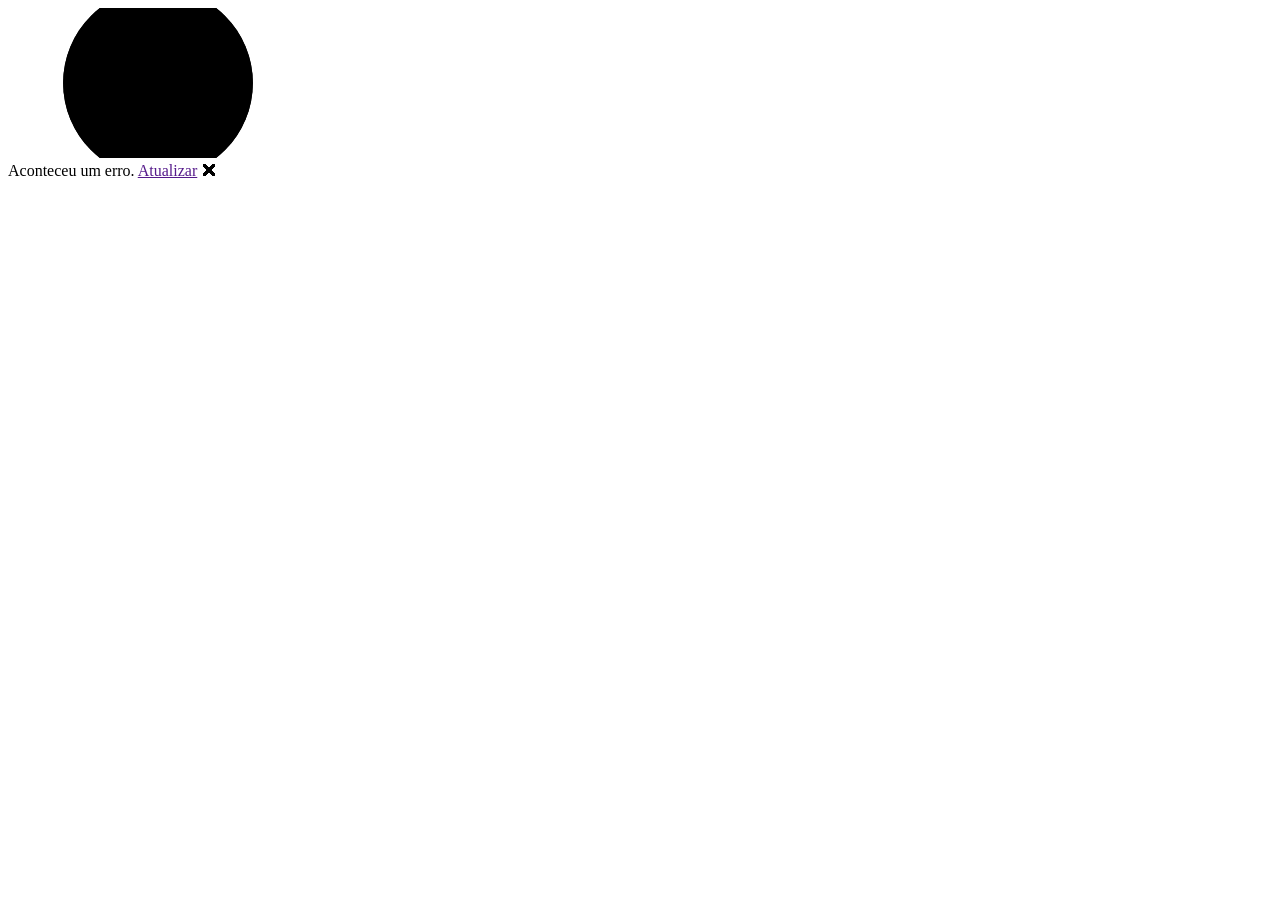
==== MayTheFourth/wwwroot/index.html @ 94340444 "Implementa navbar e layout Realiza implementação de menus na sidebar e ajustes finos de layout" ====
<!DOCTYPE html>
<html lang="pt-br">

<head>
    <meta charset="utf-8" />
    <meta name="viewport" content="width=device-width, initial-scale=1.0" />
    <title>StarIs</title>
    <base href="/" />
    <link rel="stylesheet" href="css/bootstrap/bootstrap.min.css" />
    <link rel="stylesheet" href="css/app.css" />
    <link rel="icon" type="image/png" href="favicon.png" />
    <link href="MayTheFourth.styles.css" rel="stylesheet" />
</head>

<body>
    <div id="app">
        <svg class="loading-progress">
            <circle r="40%" cx="50%" cy="50%" />
            <circle r="40%" cx="50%" cy="50%" />
        </svg>
        <div class="loading-progress-text"></div>
    </div>

    <div id="blazor-error-ui">
       Aconteceu um erro.
        <a href="" class="reload">Atualizar</a>
        <a class="dismiss">🗙</a>
    </div>
    <script src="_framework/blazor.webassembly.js"></script>
</body>

</html>
---- MayTheFourth/wwwroot/css/app.css ----
:root {
    --app-black: #1E1E1E;
    --app-star: #FFCF00;
    --app-metal: #BFBFBF;
    --app-white: #FFFFFF;
}

html, body {
    font-family: 'Helvetica Neue', Helvetica, Arial, sans-serif;
}

h1:focus {
    outline: none;
}

a, .btn-link {
    color: #0071c1;
}

.btn-primary {
    color: #fff;
    background-color: #1b6ec2;
    border-color: #1861ac;
}

.btn:focus, .btn:active:focus, .btn-link.nav-link:focus, .form-control:focus, .form-check-input:focus {
  box-shadow: 0 0 0 0.1rem white, 0 0 0 0.25rem #258cfb;
}

.content {
    padding-top: 1.1rem;
}

.valid.modified:not([type=checkbox]) {
    outline: 1px solid #26b050;
}

.invalid {
    outline: 1px solid red;
}

.validation-message {
    color: red;
}

#blazor-error-ui {
    background: lightyellow;
    bottom: 0;
    box-shadow: 0 -1px 2px rgba(0, 0, 0, 0.2);
    display: none;
    left: 0;
    padding: 0.6rem 1.25rem 0.7rem 1.25rem;
    position: fixed;
    width: 100%;
    z-index: 1000;
}

    #blazor-error-ui .dismiss {
        cursor: pointer;
        position: absolute;
        right: 0.75rem;
        top: 0.5rem;
    }

.blazor-error-boundary {
    background: url([data-uri]) no-repeat 1rem/1.8rem, #b32121;
    padding: 1rem 1rem 1rem 3.7rem;
    color: white;
}

    .blazor-error-boundary::after {
        content: "An error has occurred."
    }

.loading-progress {
    position: relative;
    display: block;
    width: 8rem;
    height: 8rem;
    margin: 20vh auto 1rem auto;
}

    .loading-progress circle {
        fill: none;
        stroke: #e0e0e0;
        stroke-width: 0.6rem;
        transform-origin: 50% 50%;
        transform: rotate(-90deg);
    }

        .loading-progress circle:last-child {
            stroke: #1b6ec2;
            stroke-dasharray: calc(3.141 * var(--blazor-load-percentage, 0%) * 0.8), 500%;
            transition: stroke-dasharray 0.05s ease-in-out;
        }

.loading-progress-text {
    position: absolute;
    text-align: center;
    font-weight: bold;
    inset: calc(20vh + 3.25rem) 0 auto 0.2rem;
}

    .loading-progress-text:after {
        content: var(--blazor-load-percentage-text, "Loading");
    }

code {
    color: #c02d76;
}
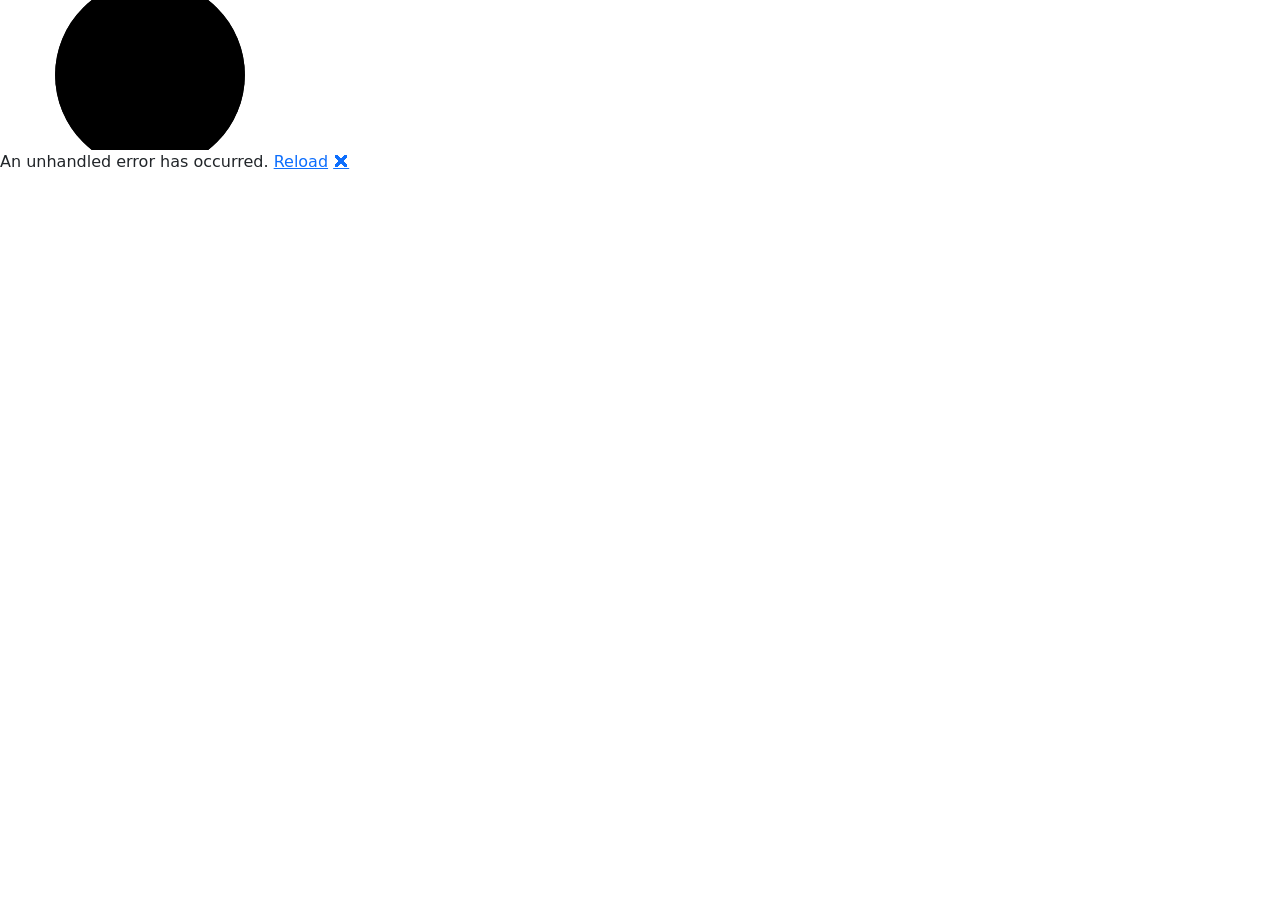
==== commit dc8d97c0: "Alterações no layout pensando em responsividade" ====
--- a/MayTheFourth/wwwroot/index.html
+++ b/MayTheFourth/wwwroot/index.html
@@ -1,15 +1,23 @@
 <!DOCTYPE html>
-<html lang="pt-br">
+<html lang="en">
 
 <head>
     <meta charset="utf-8" />
     <meta name="viewport" content="width=device-width, initial-scale=1.0" />
-    <title>StarIs</title>
+    <title>MayTheFourth</title>
+    
+    <link rel="preconnect" href="https://fonts.googleapis.com">
+    <link rel="preconnect" href="https://fonts.gstatic.com" crossorigin>
     <base href="/" />
-    <link rel="stylesheet" href="css/bootstrap/bootstrap.min.css" />
+    <link href="https://cdn.jsdelivr.net/npm/bootstrap@5.0.2/dist/css/bootstrap.min.css" rel="stylesheet" integrity="sha384-EVSTQN3/azprG1Anm3QDgpJLIm9Nao0Yz1ztcQTwFspd3yD65VohhpuuCOmLASjC" crossorigin="anonymous">
+    <link rel="stylesheet" href="https://cdn.jsdelivr.net/npm/bootstrap-icons@1.11.3/font/bootstrap-icons.min.css">
     <link rel="stylesheet" href="css/app.css" />
     <link rel="icon" type="image/png" href="favicon.png" />
     <link href="MayTheFourth.styles.css" rel="stylesheet" />
+
+    <link href="https://fonts.googleapis.com/css2?family=Inter:wght@100..900&display=swap" rel="stylesheet">
+    
+    <link rel="stylesheet" href="https://cdnjs.cloudflare.com/ajax/libs/font-awesome/6.5.2/css/all.min.css" integrity="sha512-SnH5WK+bZxgPHs44uWIX+LLJAJ9/2PkPKZ5QiAj6Ta86w+fsb2TkcmfRyVX3pBnMFcV7oQPJkl9QevSCWr3W6A==" crossorigin="anonymous" referrerpolicy="no-referrer" />
 </head>
 
 <body>
@@ -22,8 +30,8 @@
     </div>
 
     <div id="blazor-error-ui">
-       Aconteceu um erro.
-        <a href="" class="reload">Atualizar</a>
+        An unhandled error has occurred.
+        <a href="" class="reload">Reload</a>
         <a class="dismiss">🗙</a>
     </div>
     <script src="_framework/blazor.webassembly.js"></script>
--- a/MayTheFourth/wwwroot/css/app.css
+++ b/MayTheFourth/wwwroot/css/app.css
@@ -1,12 +1,5 @@
-:root {
-    --app-black: #1E1E1E;
-    --app-star: #FFCF00;
-    --app-metal: #BFBFBF;
-    --app-white: #FFFFFF;
-}
-
 html, body {
-    font-family: 'Helvetica Neue', Helvetica, Arial, sans-serif;
+    font-family: "Inter", 'Helvetica Neue', Helvetica, Arial, sans-serif;
 }
 
 h1:focus {
@@ -108,3 +101,4 @@
 code {
     color: #c02d76;
 }
+
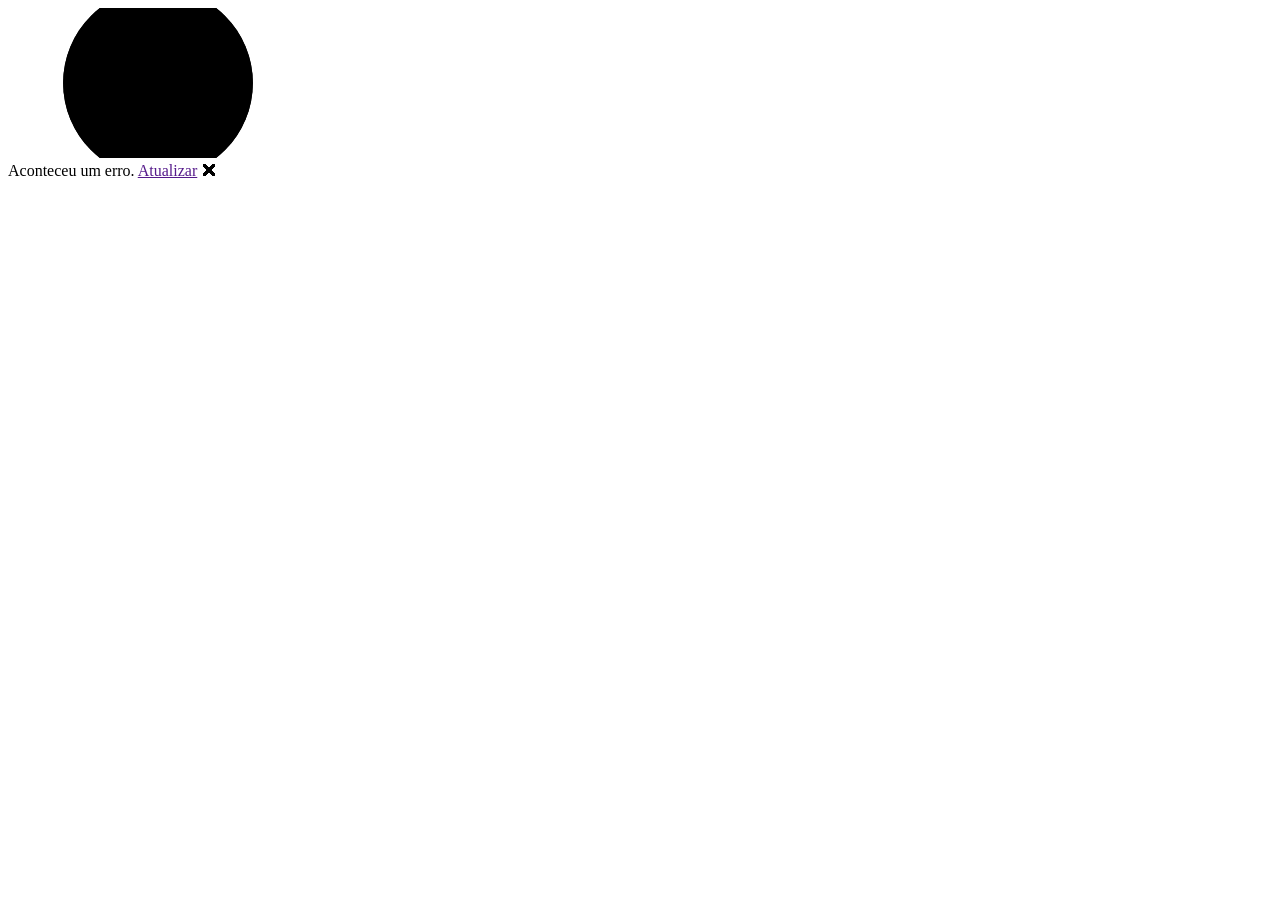
==== commit f04990e6: "Merge pull request #3 from maykonmendel/dev Implementa navbar e layout" ====
--- a/MayTheFourth/wwwroot/index.html
+++ b/MayTheFourth/wwwroot/index.html
@@ -1,23 +1,15 @@
 <!DOCTYPE html>
-<html lang="en">
+<html lang="pt-br">
 
 <head>
     <meta charset="utf-8" />
     <meta name="viewport" content="width=device-width, initial-scale=1.0" />
-    <title>MayTheFourth</title>
-    
-    <link rel="preconnect" href="https://fonts.googleapis.com">
-    <link rel="preconnect" href="https://fonts.gstatic.com" crossorigin>
+    <title>StarIs</title>
     <base href="/" />
-    <link href="https://cdn.jsdelivr.net/npm/bootstrap@5.0.2/dist/css/bootstrap.min.css" rel="stylesheet" integrity="sha384-EVSTQN3/azprG1Anm3QDgpJLIm9Nao0Yz1ztcQTwFspd3yD65VohhpuuCOmLASjC" crossorigin="anonymous">
-    <link rel="stylesheet" href="https://cdn.jsdelivr.net/npm/bootstrap-icons@1.11.3/font/bootstrap-icons.min.css">
+    <link rel="stylesheet" href="css/bootstrap/bootstrap.min.css" />
     <link rel="stylesheet" href="css/app.css" />
     <link rel="icon" type="image/png" href="favicon.png" />
     <link href="MayTheFourth.styles.css" rel="stylesheet" />
-
-    <link href="https://fonts.googleapis.com/css2?family=Inter:wght@100..900&display=swap" rel="stylesheet">
-    
-    <link rel="stylesheet" href="https://cdnjs.cloudflare.com/ajax/libs/font-awesome/6.5.2/css/all.min.css" integrity="sha512-SnH5WK+bZxgPHs44uWIX+LLJAJ9/2PkPKZ5QiAj6Ta86w+fsb2TkcmfRyVX3pBnMFcV7oQPJkl9QevSCWr3W6A==" crossorigin="anonymous" referrerpolicy="no-referrer" />
 </head>
 
 <body>
@@ -30,8 +22,8 @@
     </div>
 
     <div id="blazor-error-ui">
-        An unhandled error has occurred.
-        <a href="" class="reload">Reload</a>
+       Aconteceu um erro.
+        <a href="" class="reload">Atualizar</a>
         <a class="dismiss">🗙</a>
     </div>
     <script src="_framework/blazor.webassembly.js"></script>
--- a/MayTheFourth/wwwroot/css/app.css
+++ b/MayTheFourth/wwwroot/css/app.css
@@ -1,5 +1,12 @@
+:root {
+    --app-black: #1E1E1E;
+    --app-star: #FFCF00;
+    --app-metal: #BFBFBF;
+    --app-white: #FFFFFF;
+}
+
 html, body {
-    font-family: "Inter", 'Helvetica Neue', Helvetica, Arial, sans-serif;
+    font-family: 'Helvetica Neue', Helvetica, Arial, sans-serif;
 }
 
 h1:focus {
@@ -101,4 +108,3 @@
 code {
     color: #c02d76;
 }
-
